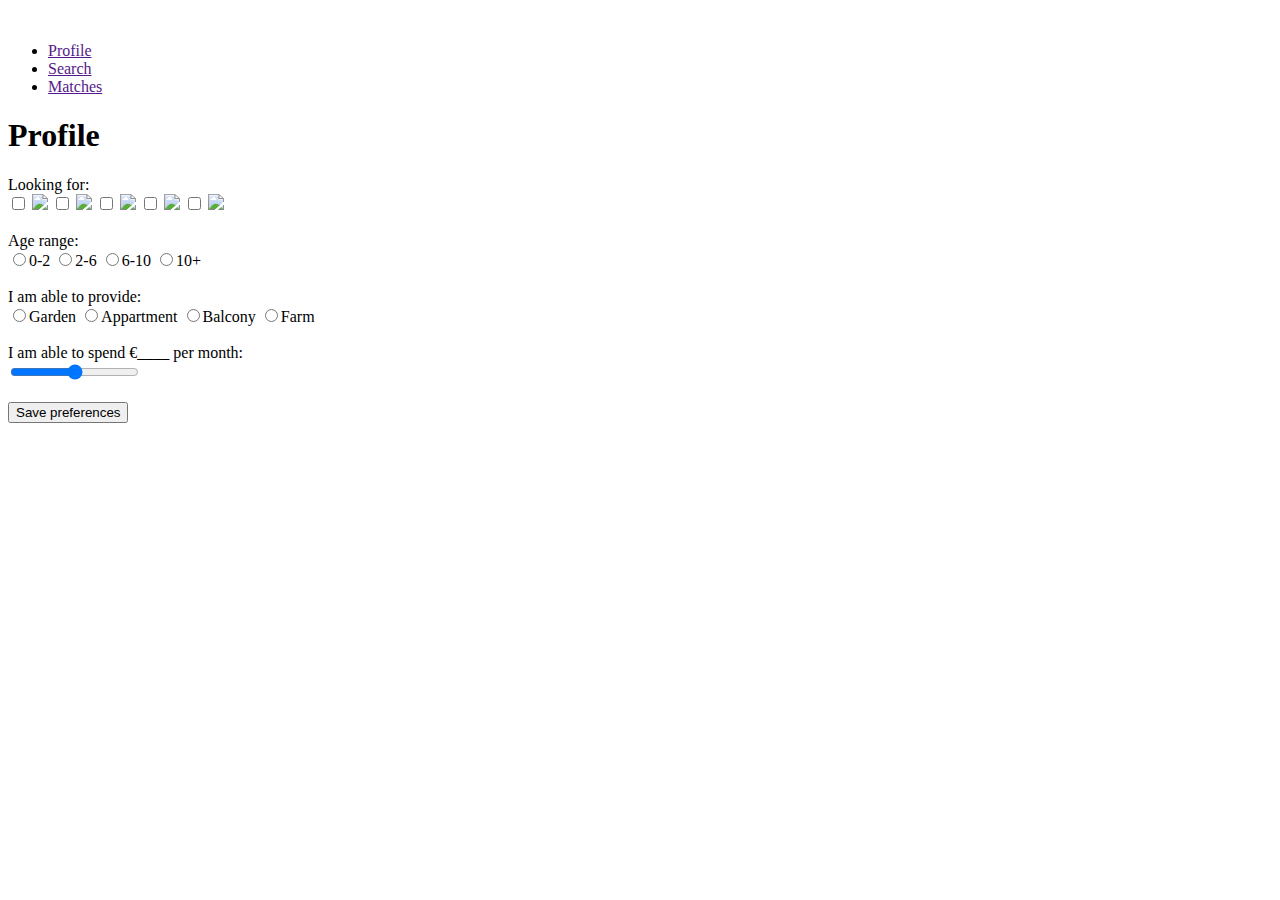
==== docs/profile.html @ cdcef7ac "demo" ====
<!DOCTYPE html>
<html lang="en">
<head>
    <meta charset="UTF-8">
    <meta name="viewport" content="width=device-width, initial-scale=1.0">
    <link rel="stylesheet" href="style/style.css">
    <link href="https://fonts.googleapis.com/css2?family=Playfair+Display:wght@700&family=Roboto+Condensed&display=swap" rel="stylesheet">
    <title>PetConnect</title>
</head>
<body>
    <header>
        <nav>
            <img src="img/petconnectlogo.png" alt="">
            <ul>
                <li><a href="">Profile</a></li> 
                <li><a href="">Search</a></li>
                <li><a href="">Matches</a></li>
            </ul>
        </nav>
    </header>
    <main>
        <h1>Profile</h1>
        <form action="">
            <label for="animal">Looking for: <br>
                <input type="checkbox" name="test" value="small" >
                <img src="img/cat.png">
                <input type="checkbox" name="test" value="small" >
                <img src="img/doberman.png">
                <input type="checkbox" name="test" value="small" >
                <img src="img/goldfish.png">
                <input type="checkbox" name="test" value="small" >
                <img src="img/hare.png">
                <input type="checkbox" name="test" value="small" >
                <img src="img/cockatoo.png">
              </label><br><br>
        <label for="age">Age range: <br>
                <input type="radio" name="age" id="age">0-2 
                <input type="radio" name="age" id="age">2-6 
                <input type="radio" name="age" id="age">6-10 
                <input type="radio" name="age" id="age">10+ 
            </label><br><br>
        <label for="provide">I am able to provide: <br>
            <input type="radio" name="provide" id="provide">Garden
            <input type="radio" name="provide" id="provide">Appartment
            <input type="radio" name="provide" id="provide">Balcony
            <input type="radio" name="provide" id="provide">Farm
        </label><br><br>
        <label for="money">I am able to spend €____ per month: <br>
            <input type="range" id="money" name="money" min="50" max="1000">
        </label><br><br>
        <label for="button">
             <input type="submit" value="Save preferences">
        </label>


        </form>

        
    </main>
    <footer></footer>
</body>
</html>
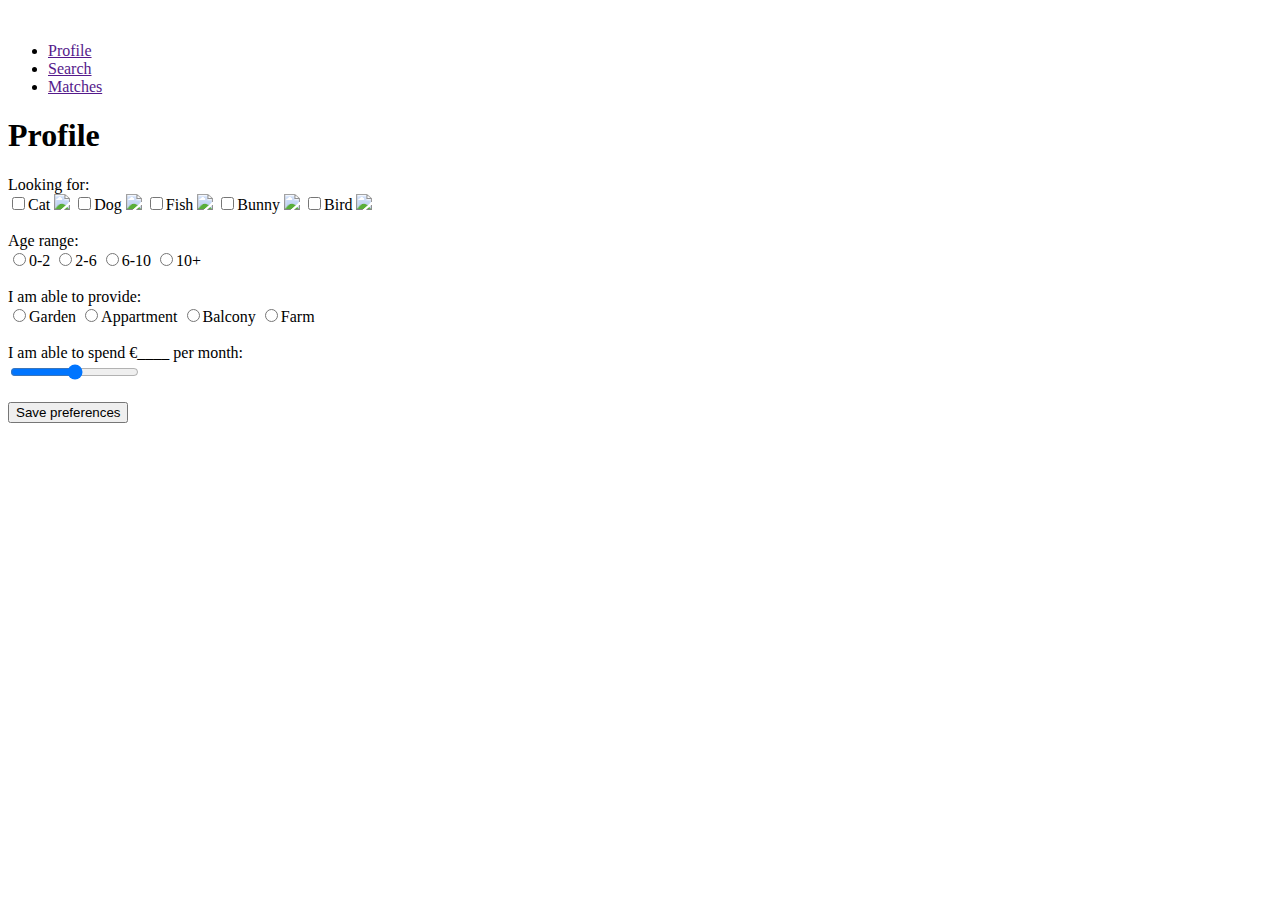
==== commit f1c47a90: "styles" ====
--- a/docs/profile.html
+++ b/docs/profile.html
@@ -3,7 +3,7 @@
 <head>
     <meta charset="UTF-8">
     <meta name="viewport" content="width=device-width, initial-scale=1.0">
-    <link rel="stylesheet" href="style/style.css">
+    <link rel="stylesheet" href="css/style.css">
     <link href="https://fonts.googleapis.com/css2?family=Playfair+Display:wght@700&family=Roboto+Condensed&display=swap" rel="stylesheet">
     <title>PetConnect</title>
 </head>
@@ -22,15 +22,15 @@
         <h1>Profile</h1>
         <form action="">
             <label for="animal">Looking for: <br>
-                <input type="checkbox" name="test" value="small" >
+                <input type="checkbox" name="test" value="small" >Cat
                 <img src="img/cat.png">
-                <input type="checkbox" name="test" value="small" >
+                <input type="checkbox" name="test" value="small" >Dog
                 <img src="img/doberman.png">
-                <input type="checkbox" name="test" value="small" >
+                <input type="checkbox" name="test" value="small" >Fish
                 <img src="img/goldfish.png">
-                <input type="checkbox" name="test" value="small" >
+                <input type="checkbox" name="test" value="small" >Bunny
                 <img src="img/hare.png">
-                <input type="checkbox" name="test" value="small" >
+                <input type="checkbox" name="test" value="small" >Bird
                 <img src="img/cockatoo.png">
               </label><br><br>
         <label for="age">Age range: <br>
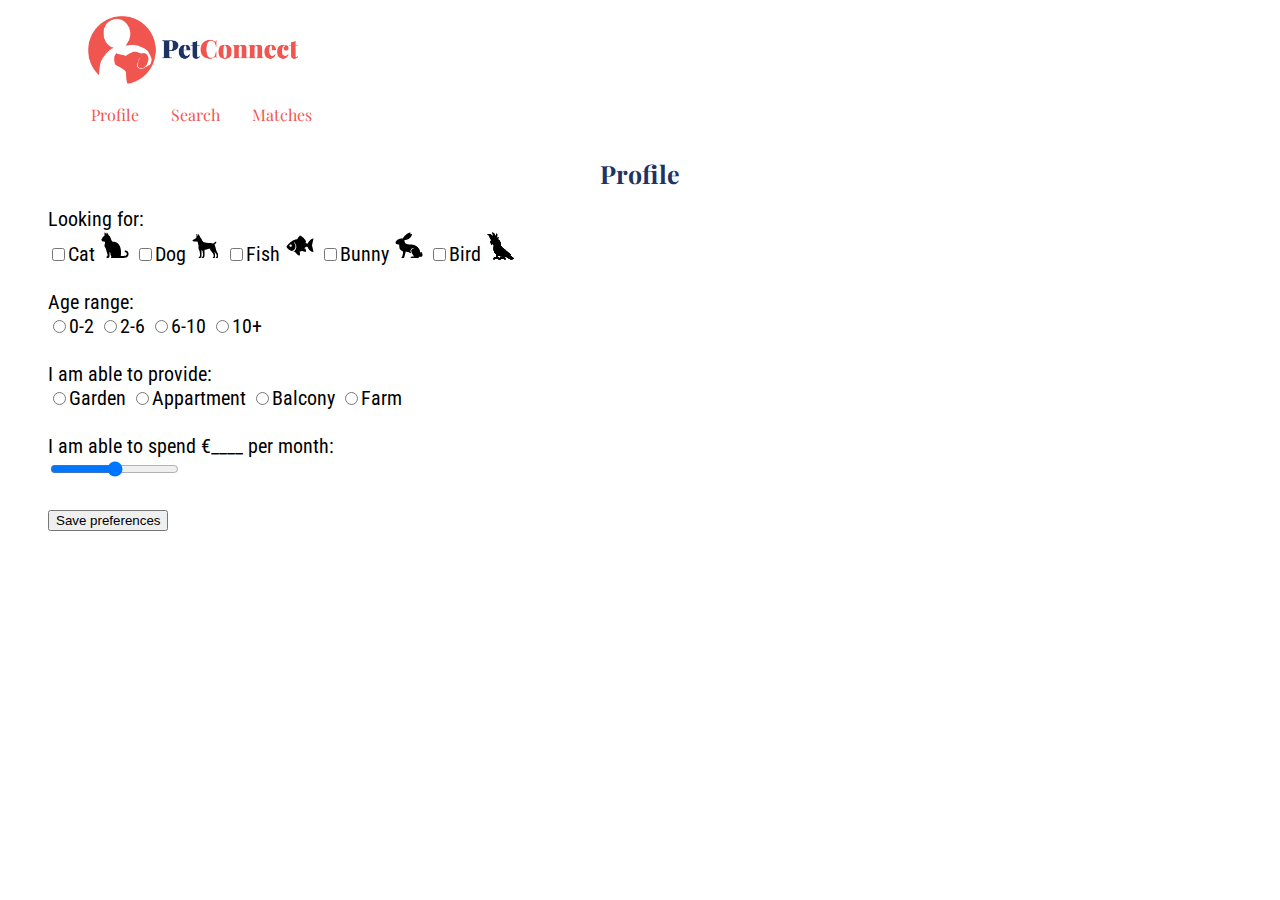
==== commit 028baefd: "styels2" ====
--- a/docs/profile.html
+++ b/docs/profile.html
@@ -3,14 +3,14 @@
 <head>
     <meta charset="UTF-8">
     <meta name="viewport" content="width=device-width, initial-scale=1.0">
-    <link rel="stylesheet" href="css/style.css">
+    <link rel="stylesheet" href="../css/style.css">
     <link href="https://fonts.googleapis.com/css2?family=Playfair+Display:wght@700&family=Roboto+Condensed&display=swap" rel="stylesheet">
     <title>PetConnect</title>
 </head>
 <body>
     <header>
         <nav>
-            <img src="img/petconnectlogo.png" alt="">
+            <img src="../img/petconnectlogo.png" alt="">
             <ul>
                 <li><a href="">Profile</a></li> 
                 <li><a href="">Search</a></li>
@@ -23,15 +23,15 @@
         <form action="">
             <label for="animal">Looking for: <br>
                 <input type="checkbox" name="test" value="small" >Cat
-                <img src="img/cat.png">
+                <img src="../img/cat.png">
                 <input type="checkbox" name="test" value="small" >Dog
-                <img src="img/doberman.png">
+                <img src="../img/doberman.png">
                 <input type="checkbox" name="test" value="small" >Fish
-                <img src="img/goldfish.png">
+                <img src="../img/goldfish.png">
                 <input type="checkbox" name="test" value="small" >Bunny
-                <img src="img/hare.png">
+                <img src="../img/hare.png">
                 <input type="checkbox" name="test" value="small" >Bird
-                <img src="img/cockatoo.png">
+                <img src="../img/cockatoo.png">
               </label><br><br>
         <label for="age">Age range: <br>
                 <input type="radio" name="age" id="age">0-2 
--- a/css/style.css
+++ b/css/style.css
@@ -0,0 +1,90 @@
+h1{
+    font-family: 'Playfair Display', serif;
+    text-align: center;
+    color: #1e3363;
+}
+
+ul{
+    list-style: none;
+}
+
+ul li a{
+    text-decoration: none;
+    color: #f1564f;
+    font-family: 'Playfair Display', serif;
+}
+
+a:hover, a:focus {
+    color: #1e3363;
+  }
+
+  header {
+    display: flex;
+    align-items: center;
+    
+  }
+  
+  nav ul {
+    list-style: none;
+    margin: 1em;
+    padding: 0;
+    display: flex;
+    flex-wrap: wrap;
+    justify-content: center;
+  }
+  
+  nav img{
+    width: 210px;
+    padding-left: 5em;
+    padding-right: 6em;
+    padding-top: .5em;
+  }
+
+  header li a {
+    margin: 1em;
+  }
+
+  img.cat{
+     display: block;
+     margin-left: auto;
+     margin-right: auto;
+     width: 50%;
+     border-radius: 10px;
+  }
+
+  main h1{
+    font-family: 'Playfair Display', serif;
+    text-align: center;
+    color: #1e3363;
+    font-size: 25px;
+  }
+
+  main form{
+      font-size: 20px;
+      font-family: 'Roboto Condensed', sans-serif;
+      padding-left: 2em;
+    }
+
+
+  p{
+      text-align: center;
+      font-family: 'Roboto Condensed', sans-serif;
+  }
+
+  /* like knop positie*/
+img.like {
+  position: absolute;
+  bottom: 100px;
+  right: 80px;
+  width: 114px;
+  height: 100px;
+}
+
+/* dislike knop positie*/
+img.dislike {
+  position: absolute;
+  bottom: 100px;
+  left: 80px;
+  width: 100px;
+  height: 100px;
+}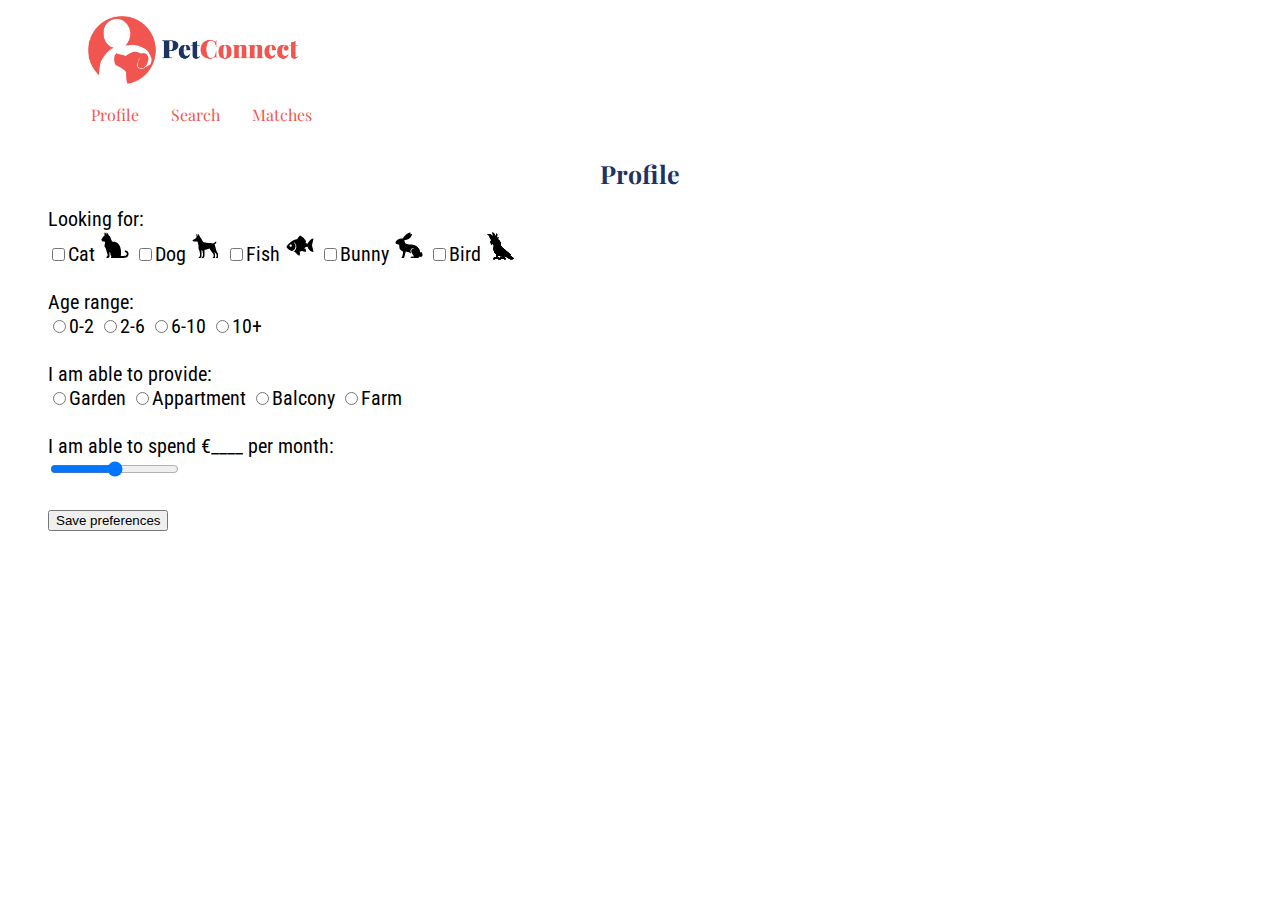
==== commit 586fb957: "csss" ====
--- a/docs/profile.html
+++ b/docs/profile.html
@@ -3,14 +3,14 @@
 <head>
     <meta charset="UTF-8">
     <meta name="viewport" content="width=device-width, initial-scale=1.0">
-    <link rel="stylesheet" href="../css/style.css">
+    <link rel="stylesheet" href="css/style.css">
     <link href="https://fonts.googleapis.com/css2?family=Playfair+Display:wght@700&family=Roboto+Condensed&display=swap" rel="stylesheet">
     <title>PetConnect</title>
 </head>
 <body>
     <header>
         <nav>
-            <img src="../img/petconnectlogo.png" alt="">
+            <img src="img/petconnectlogo.png" alt="">
             <ul>
                 <li><a href="">Profile</a></li> 
                 <li><a href="">Search</a></li>
@@ -23,15 +23,15 @@
         <form action="">
             <label for="animal">Looking for: <br>
                 <input type="checkbox" name="test" value="small" >Cat
-                <img src="../img/cat.png">
+                <img src="img/cat.png">
                 <input type="checkbox" name="test" value="small" >Dog
-                <img src="../img/doberman.png">
+                <img src="img/doberman.png">
                 <input type="checkbox" name="test" value="small" >Fish
-                <img src="../img/goldfish.png">
+                <img src="img/goldfish.png">
                 <input type="checkbox" name="test" value="small" >Bunny
-                <img src="../img/hare.png">
+                <img src="img/hare.png">
                 <input type="checkbox" name="test" value="small" >Bird
-                <img src="../img/cockatoo.png">
+                <img src="img/cockatoo.png">
               </label><br><br>
         <label for="age">Age range: <br>
                 <input type="radio" name="age" id="age">0-2 
--- a/docs/css/style.css
+++ b/docs/css/style.css
@@ -0,0 +1,90 @@
+h1{
+    font-family: 'Playfair Display', serif;
+    text-align: center;
+    color: #1e3363;
+}
+
+ul{
+    list-style: none;
+}
+
+ul li a{
+    text-decoration: none;
+    color: #f1564f;
+    font-family: 'Playfair Display', serif;
+}
+
+a:hover, a:focus {
+    color: #1e3363;
+  }
+
+  header {
+    display: flex;
+    align-items: center;
+    
+  }
+  
+  nav ul {
+    list-style: none;
+    margin: 1em;
+    padding: 0;
+    display: flex;
+    flex-wrap: wrap;
+    justify-content: center;
+  }
+  
+  nav img{
+    width: 210px;
+    padding-left: 5em;
+    padding-right: 6em;
+    padding-top: .5em;
+  }
+
+  header li a {
+    margin: 1em;
+  }
+
+  img.cat{
+     display: block;
+     margin-left: auto;
+     margin-right: auto;
+     width: 50%;
+     border-radius: 10px;
+  }
+
+  main h1{
+    font-family: 'Playfair Display', serif;
+    text-align: center;
+    color: #1e3363;
+    font-size: 25px;
+  }
+
+  main form{
+      font-size: 20px;
+      font-family: 'Roboto Condensed', sans-serif;
+      padding-left: 2em;
+    }
+
+
+  p{
+      text-align: center;
+      font-family: 'Roboto Condensed', sans-serif;
+  }
+
+  /* like knop positie*/
+img.like {
+  position: absolute;
+  bottom: 100px;
+  right: 80px;
+  width: 114px;
+  height: 100px;
+}
+
+/* dislike knop positie*/
+img.dislike {
+  position: absolute;
+  bottom: 100px;
+  left: 80px;
+  width: 100px;
+  height: 100px;
+}